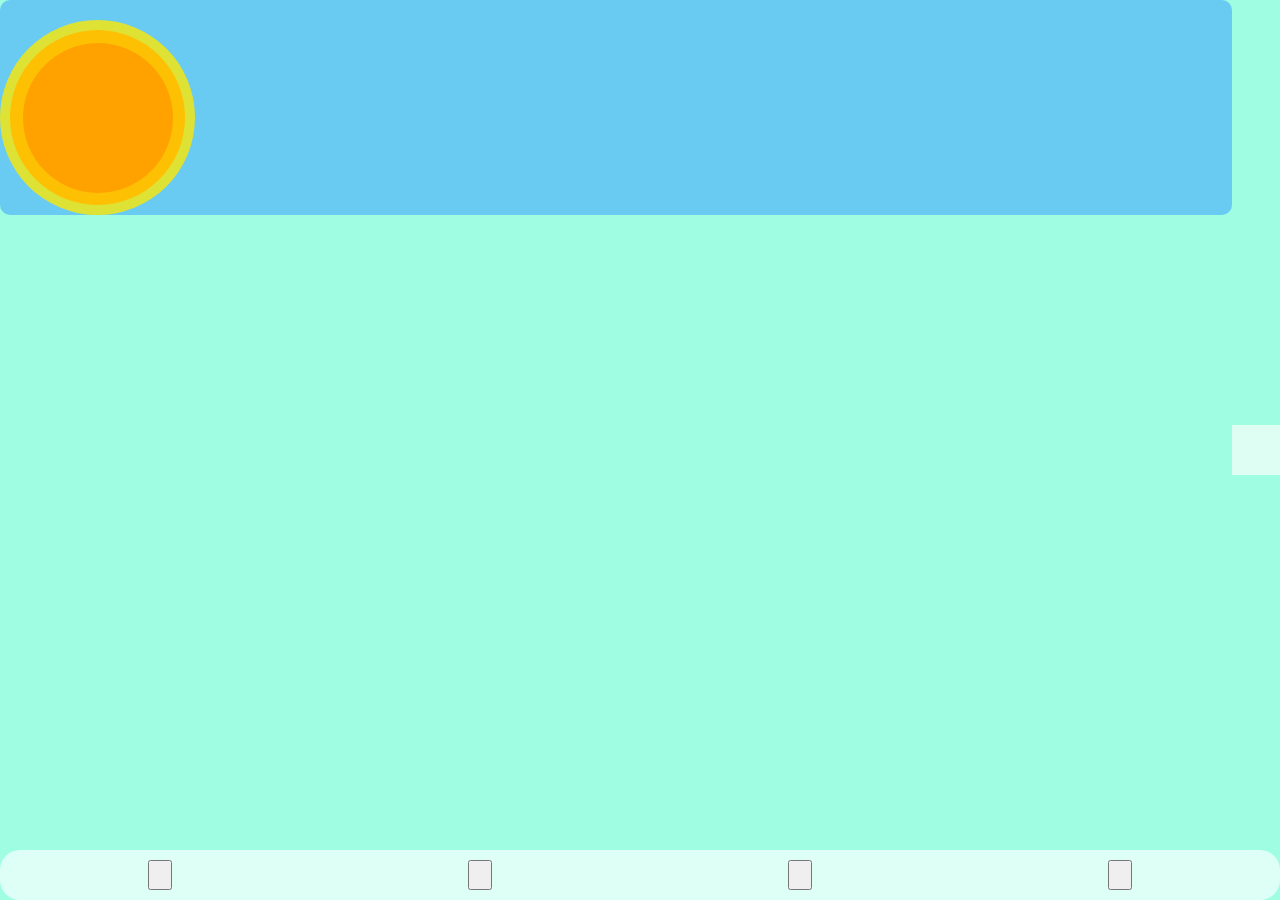
==== projetos js,css,html/Previsão do tempo/index.html @ ac654215 "IFOOD" ====
<!doctype html>
<html lang="pt-BR">
  <head>
    <meta charset="UTF-8" />
    <meta name="viewport" content="width=device-width, initial-scale=1.0" />
    <title>previsão do tempo</title>
    <link rel="stylesheet" href="style.css" />
    
    <link rel='stylesheet' href='https://cdn-uicons.flaticon.com/4.0.0/uicons-solid-straight/css/uicons-solid-straight.css'>
    
    <link rel="stylesheet" href="https://cdn-uicons.flaticon.com/4.0.0/uicons-solid-rounded/css/uicons-solid-rounded.css"/>
    
    <link rel='stylesheet' href='https://cdn-uicons.flaticon.com/4.0.0/uicons-solid-straight/css/uicons-solid-straight.css'>
  </head>
  <body>
    <div class="container">

      <button class="btn">
        <i class="fi fi-sr-house-chimney"></i>
      </button>

      <button class="btn">
      </button>
      
      <button class="btn">
        <i class="fi fi-ss-radar"></i>
      </button>
      
      <button class="btn">
        <i class="fi fi-ss-gears"></i>
      </button>

    </div>
    <div class="box">
        <div class="super">

          <div class="ray">

            <div class="SUN"></div>

          </div>

        </div>
      </div>

      <div class="conbox">
        
      </div>

    <script src="config.js"></script>
  </body>
</html>
---- projetos js,css,html/Previsão do tempo/style.css ----
body{
    background-color: #9ffee1;
    display: flex;
    justify-content: center;
    align-items: center;
    height: 100vh;
    margin: 0;
}

.container{
    background-color: rgba(255, 255, 255, 0.6553);
    width: 100vw;
    height: 50px;
    border-radius: 20px;
    display: flex;
    position: fixed;
    bottom: 0;
    left: 0;
    justify-content: space-around;
}

.btn{
    margin: 10px;
    padding: 10px;
}

.box{
    background-color: rgba(70, 168, 254, 0.6);
    border-radius: 10px;
    width: 100vw;
    margin-bottom: auto;
    padding-top: 20px;
    
}


.SUN{
    background-color: rgba(255, 162, 0, 0.999);
    height: 150px;
    width: 150px;
    border-radius: 50%;
}

.ray{
    background-color: rgba(255, 191, 0, 0.956);
    width: 175px;
    height: 175px;
    border-radius: 50%;
    display: flex;
    justify-content: center;
    align-items: center;
}

.super{
    background-color: rgba(255, 234, 0, 0.779);
    border-radius: 50%;
    height: 195px;
    width: 195px;
    display: flex;
    justify-content: center;
    align-items: center;
}

.conbox{
    background-color: rgba(255, 255, 255, 0.6553);
    height: 50px;
    width: 50px;
    
}
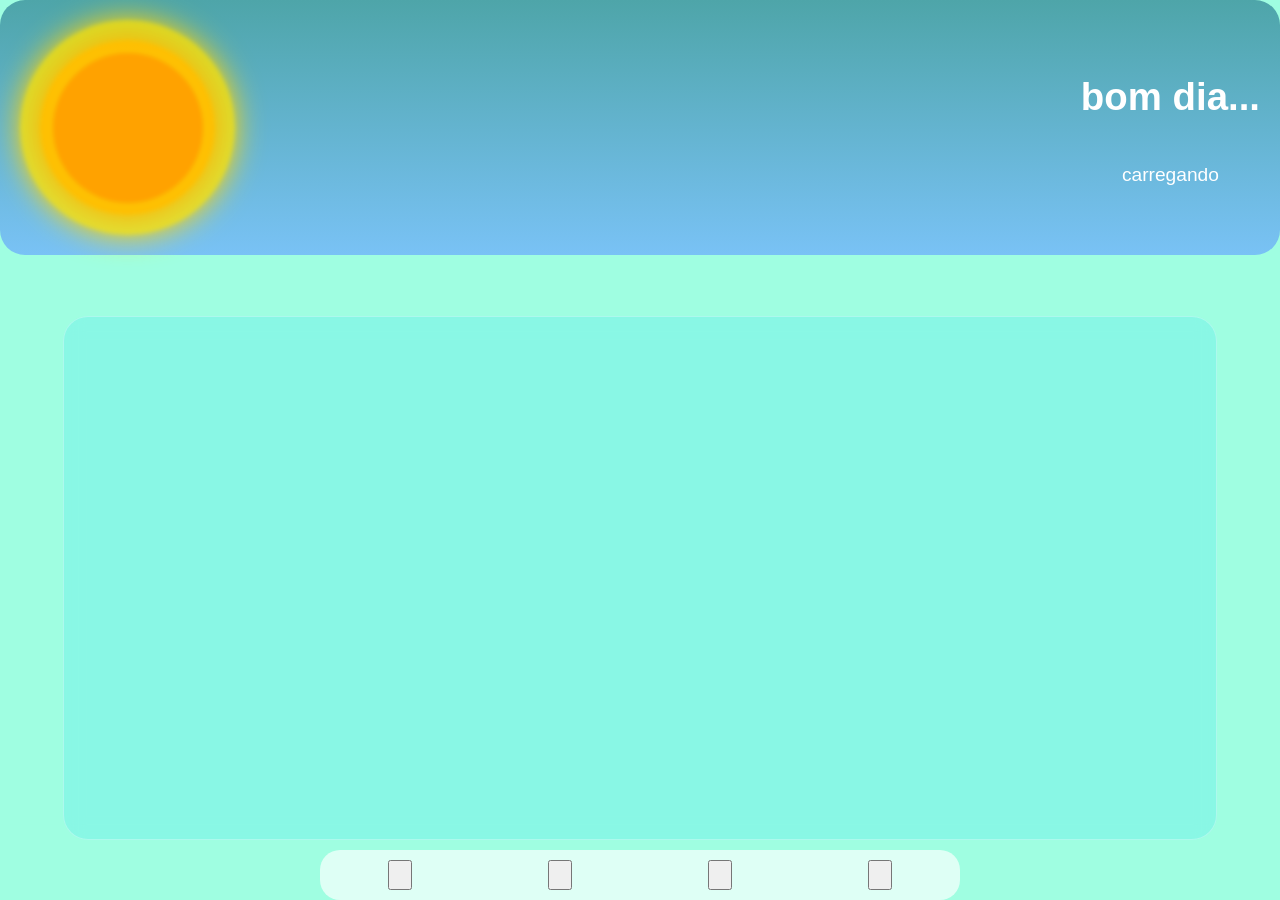
==== commit 9dde35be: "IFOOD" ====
--- a/projetos js,css,html/Previsão do tempo/index.html
+++ b/projetos js,css,html/Previsão do tempo/index.html
@@ -41,7 +41,12 @@
           </div>
 
         </div>
+          <div class="temperature">
+            <h1 class="lht">bom dia...</h1>
+            <p class="stats">carregando</p>
       </div>
+    </div>
+
 
       <div class="conbox">
         
--- a/projetos js,css,html/Previsão do tempo/style.css
+++ b/projetos js,css,html/Previsão do tempo/style.css
@@ -9,14 +9,15 @@
 
 .container{
     background-color: rgba(255, 255, 255, 0.6553);
-    width: 100vw;
+    width: 50vw;
     height: 50px;
     border-radius: 20px;
     display: flex;
     position: fixed;
     bottom: 0;
-    left: 0;
+    left: 10;
     justify-content: space-around;
+    right: 10;
 }
 
 .btn{
@@ -26,11 +27,16 @@
 
 .box{
     background-color: rgba(70, 168, 254, 0.6);
-    border-radius: 10px;
+    border-radius: 25px;
     width: 100vw;
     margin-bottom: auto;
     padding-top: 20px;
-    
+    background: linear-gradient(to bottom, #4ea5a9, #79c2f5);
+    justify-content: space-between;
+    display: flex;
+    align-items: center;
+    padding: 20px;
+    box-sizing: border-box;
 }
 
 
@@ -49,6 +55,7 @@
     display: flex;
     justify-content: center;
     align-items: center;
+    box-shadow: 0 0 30px #ffaa00;
 }
 
 .super{
@@ -59,11 +66,31 @@
     display: flex;
     justify-content: center;
     align-items: center;
+    box-shadow: 0 0 30px #ffd900;
+    filter: blur(2px);
+    padding: 10px;
 }
 
 .conbox{
-    background-color: rgba(255, 255, 255, 0.6553);
-    height: 50px;
-    width: 50px;
+    height: 58vh;
+    width: 90vw;
+    border-radius: 50px;
+    position: fixed;
+    bottom: 60px;
+    overflow-y: auto;
+    background-color: rgba(0, 200, 255, 0.135); 
+    backdrop-filter: blur(10px);
+    border: 1px solid rgba(255, 255, 255, 0.3);
+    border-radius: 25px;
     
+}
+
+.temperature{
+    display: flex;
+    margin: 0;
+    text-align: center;
+    flex-direction: column;
+    font-family: 'Lucida Sans', 'Lucida Sans Regular', 'Lucida Grande', 'Lucida Sans Unicode', Geneva, Verdana, sans-serif;
+    font-size: larger;
+    color: #ffff;
 }
